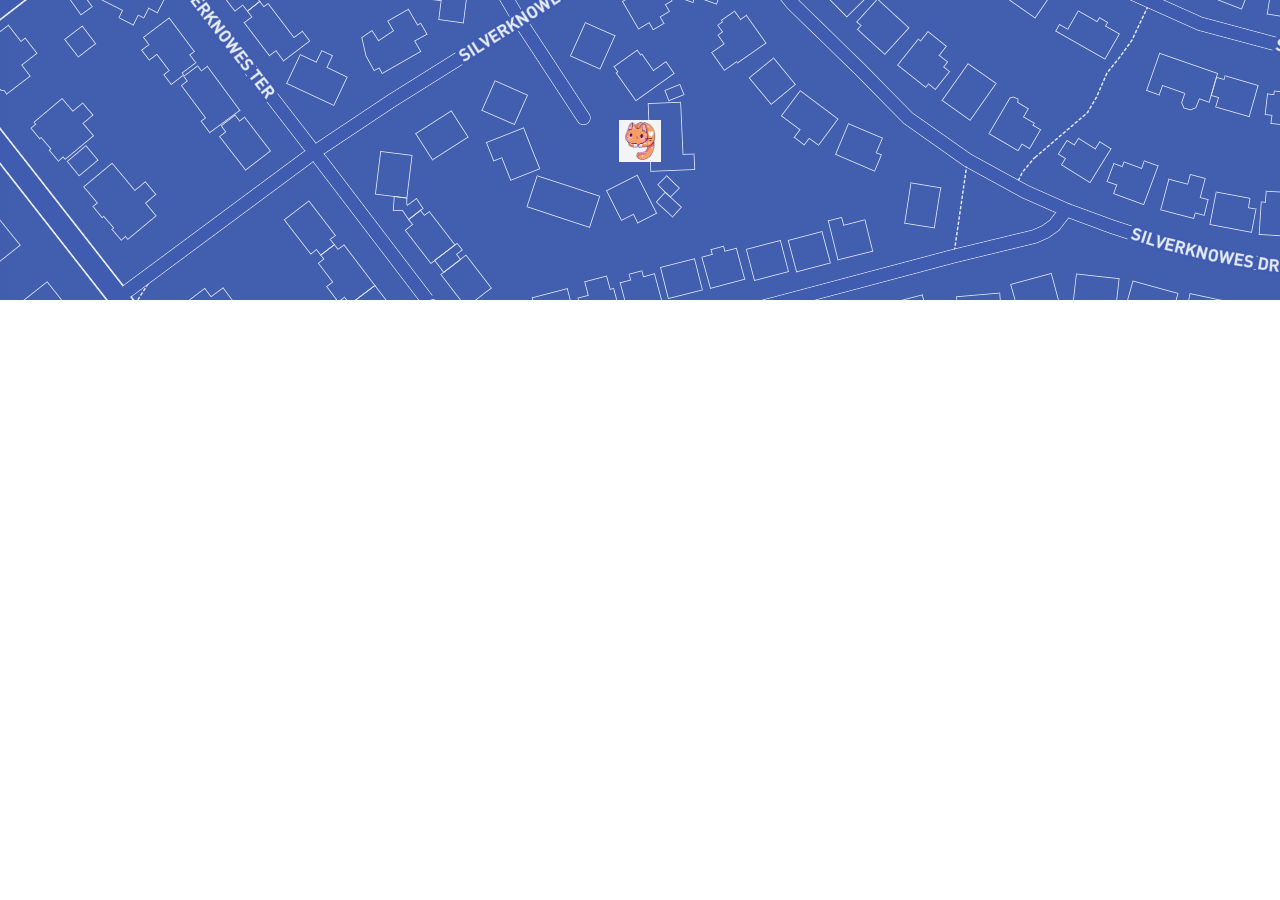
==== index.html @ c5d9750a "very first cut" ====
<!DOCTYPE html>
<html>
<head>
<style>
html, body {
  margin: 0; padding: 0;
}
.hero-bkg-animated {
  background: gray url(DMainsBig.png) repeat 0 0;
  width: 100%;
  margin: 0;
  text-align: center;
  height: 300px;
  padding-top: 120px;
  box-sizing: border-box;
  -webkit-animation: slide 5s linear infinite;
}

.hero-bkg-animated h1 {
  font-family: sans-serif;
}

@-webkit-keyframes slide {
    from { background-position: 0 0; }
    to { background-position: -400px 0; }
}</style>
</head>
<body>
<div class="hero-bkg-animated">
<img src="cat.jpg" alt="CAAT" height="42" width="42">
</div>

</body>
</html>
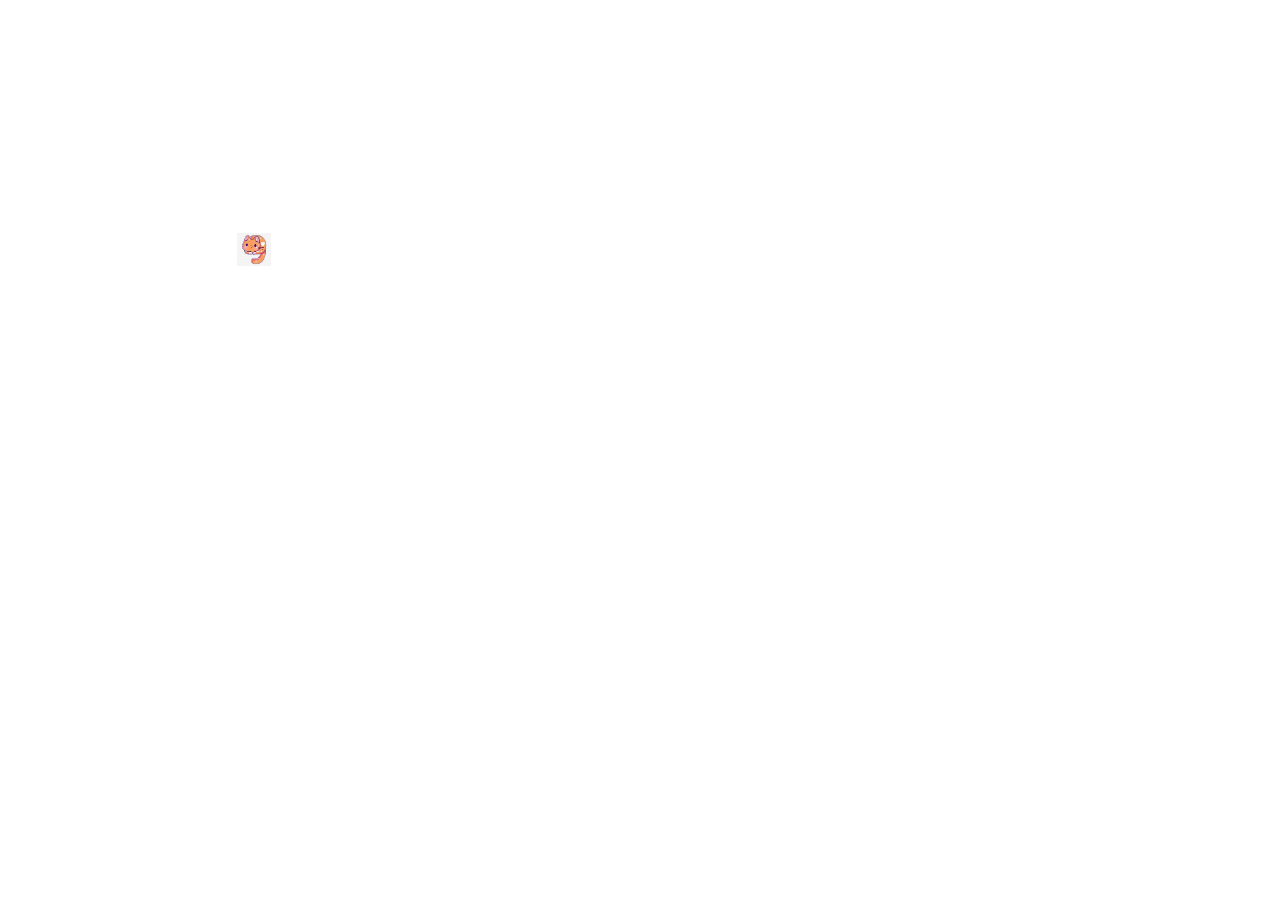
==== commit a4ee83a8: "reorg" ====
--- a/index.html
+++ b/index.html
@@ -1,35 +1,23 @@
-<!DOCTYPE html>
-<html>
-<head>
-<style>
-html, body {
-  margin: 0; padding: 0;
-}
-.hero-bkg-animated {
-  background: gray url(DMainsBig.png) repeat 0 0;
-  width: 100%;
-  margin: 0;
-  text-align: center;
-  height: 300px;
-  padding-top: 120px;
-  box-sizing: border-box;
-  -webkit-animation: slide 5s linear infinite;
-}
+<html class="no-js">
+    <head>
+        <title>CAAT Attack</title>
+        <meta charset="UTF-8">
+        <meta name="viewport" content="width=device-width, initial-scale=1, maximum-scale=1, minimum-scale=1" />
+        <link rel="stylesheet" type="text/css" href="caat-attack.css" />
+        <script src="https://cdnjs.cloudflare.com/ajax/libs/gsap/1.18.2/TweenLite.min.js"></script>
+        <script src="https://cdnjs.cloudflare.com/ajax/libs/gsap/1.18.2/plugins/CSSPlugin.min.js"></script>
+        <script src="http://cdnjs.cloudflare.com/ajax/libs/gsap/1.18.0/TweenMax.min.js"></script>
+ </head>
 
-.hero-bkg-animated h1 {
-  font-family: sans-serif;
-}
+    <body onload='loadedHandler()'>
+    <body>
+        <div class="catImg">&nbsp;</div>
+        <div id='mainContainer'>
+            <div id="slideContent"/>
+            <div id="endFrame" class="fullImage"/>
+			
+        </div>
 
-@-webkit-keyframes slide {
-    from { background-position: 0 0; }
-    to { background-position: -400px 0; }
-}</style>
-</head>
-<body>
-<div class="hero-bkg-animated">
-<img src="cat.jpg" alt="CAAT" height="42" width="42">
-</div>
-
-</body>
-</html>
-
+        <script type='text/javascript' src='caat-attack.js'></script>
+    </body>
+</html>--- a/caat-attack.css
+++ b/caat-attack.css
@@ -0,0 +1,53 @@
+*{
+    position: absolute;
+    font-family: arial;
+    background-repeat: no-repeat;
+}
+body{
+    margin: 00px;
+    overflow:hidden;
+    /*background-color:white;*/
+}
+#mainContainer{
+    background-color: white;
+    overflow: hidden;
+    visibility:hidden;
+    width:500px;
+    height:500px;
+    box-sizing: border-box;
+    -moz-box-sizing: border-box;
+    -webkit-box-sizing: border-box;
+    border: 1px solid #c6c6c6;
+}
+.hidden{
+    opacity:0;
+    visibility:hidden;
+}
+.fullImage{
+    background-size: 300px 600px;
+    width:2836px;
+    height:2000px;
+    top:-1px;
+    left:-1px;
+    opacity:0;
+    visibility:hidden;
+    z-index:1;
+}
+
+#slideContent{background-image:url("DMainsBig.png");
+    width: 2836px;
+    height:2000px;
+    bottom: 0px;
+
+    z-index: 11;
+}
+
+div.catImg{background-image:url("cat.png");
+    width: 227px;
+    height: 222px;
+    bottom: -455px;
+    left: 237px;
+    background-size: 15% 15%;
+    /*background: rgba(0,0,0,0.2);*/
+    z-index: 10;
+}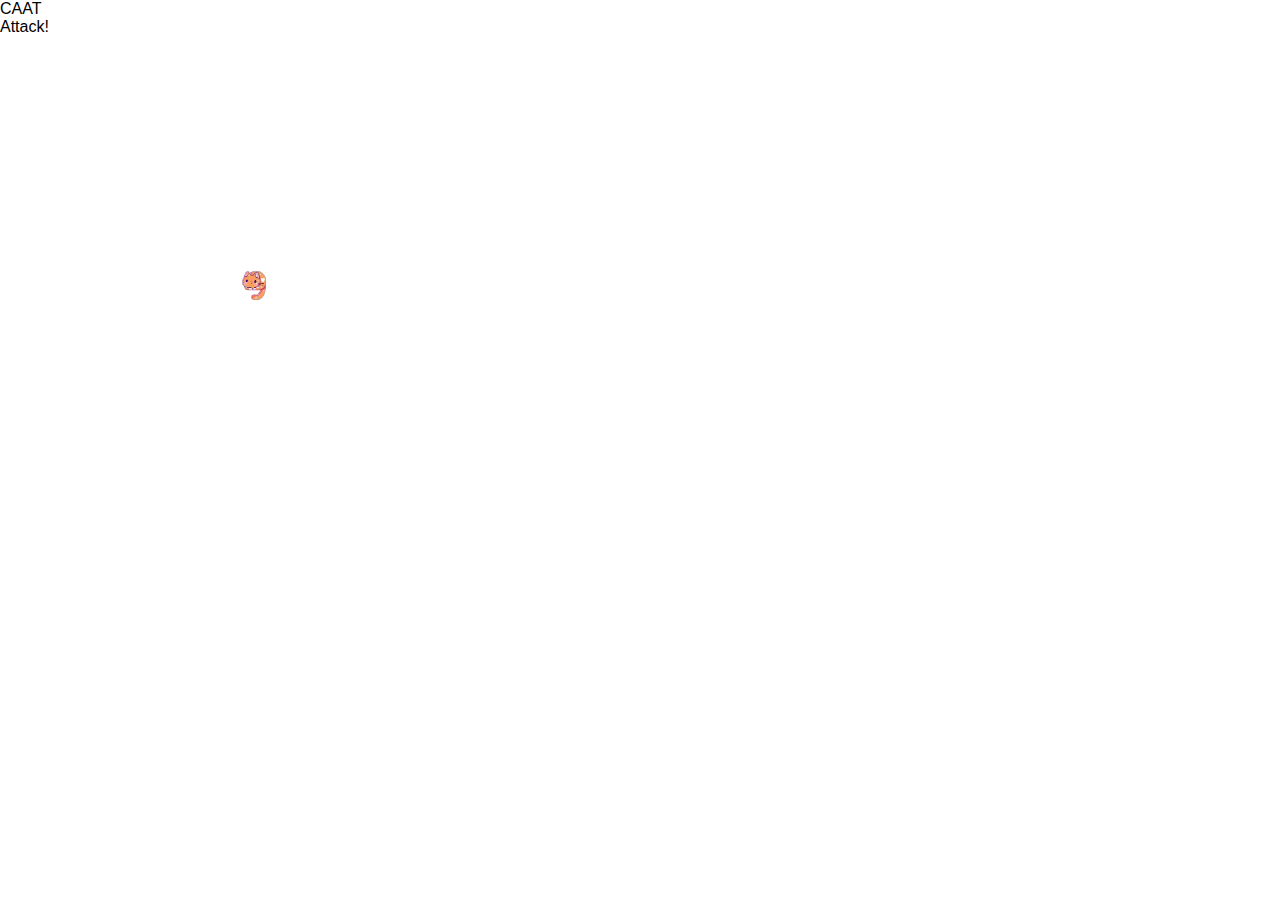
==== commit ff7089cf: "tidy ups" ====
--- a/index.html
+++ b/index.html
@@ -10,14 +10,16 @@
  </head>
 
     <body onload='loadedHandler()'>
-    <body>
-        <div class="catImg">&nbsp;</div>
+        CAAT Attack!
+        <div id="catImg">&nbsp;</div>
+        <div id="hazardContainer">
+            <div id="hazardImg"></div>
+            <div id="hazardText"></div>
+        </div>
         <div id='mainContainer'>
             <div id="slideContent"/>
             <div id="endFrame" class="fullImage"/>
-			
         </div>
-
         <script type='text/javascript' src='caat-attack.js'></script>
     </body>
 </html>--- a/caat-attack.css
+++ b/caat-attack.css
@@ -6,7 +6,7 @@
 body{
     margin: 00px;
     overflow:hidden;
-    /*background-color:white;*/
+    background-color:white;
 }
 #mainContainer{
     background-color: white;
@@ -37,17 +37,41 @@
 #slideContent{background-image:url("DMainsBig.png");
     width: 2836px;
     height:2000px;
-    bottom: 0px;
-
+    bottom: 1px;
     z-index: 11;
 }
 
-div.catImg{background-image:url("cat.png");
+#hazardContainer{
+    position: relative
+    opacity:0;
+    bottom: -235px;
+    left: 287px;
+    visibility:hidden;
+}
+
+#hazardText{
+    background-color: black;
+    opacity:0.5;
+    color: white;
+    padding-left: 40px;
+    padding-top: 10px;
+    padding-bottom: 10px;
+    padding-right: 20px;
+    z-index: 11;
+}
+
+#hazardImg{background-image:url("Exclaim.png");
+    width: 227px;
+    height:222px;
+    background-size: 15% 15%;
+    z-index: 12;
+}
+
+#catImg{background-image:url("cat.png");
     width: 227px;
     height: 222px;
     bottom: -455px;
     left: 237px;
     background-size: 15% 15%;
-    /*background: rgba(0,0,0,0.2);*/
     z-index: 10;
 }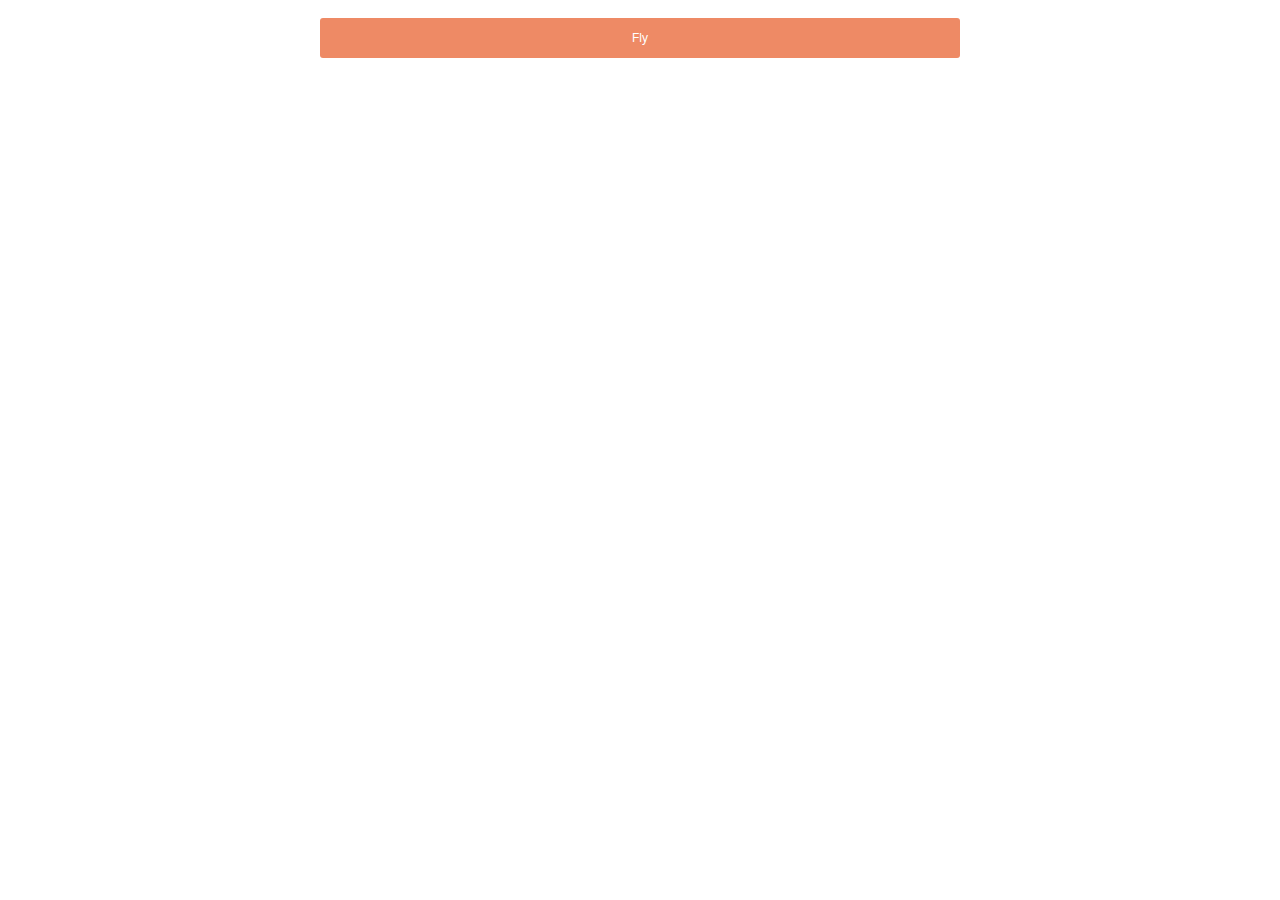
==== commit 072da6a3: "tidy up" ====
--- a/index.html
+++ b/index.html
@@ -1,25 +1,36 @@
-<html class="no-js">
-    <head>
-        <title>CAAT Attack</title>
-        <meta charset="UTF-8">
-        <meta name="viewport" content="width=device-width, initial-scale=1, maximum-scale=1, minimum-scale=1" />
-        <link rel="stylesheet" type="text/css" href="caat-attack.css" />
-        <script src="https://cdnjs.cloudflare.com/ajax/libs/gsap/1.18.2/TweenLite.min.js"></script>
-        <script src="https://cdnjs.cloudflare.com/ajax/libs/gsap/1.18.2/plugins/CSSPlugin.min.js"></script>
-        <script src="http://cdnjs.cloudflare.com/ajax/libs/gsap/1.18.0/TweenMax.min.js"></script>
- </head>
-
-    <body onload='loadedHandler()'>
-        CAAT Attack!
-        <div id="catImg">&nbsp;</div>
-        <div id="hazardContainer">
-            <div id="hazardImg"></div>
-            <div id="hazardText"></div>
-        </div>
-        <div id='mainContainer'>
-            <div id="slideContent"/>
-            <div id="endFrame" class="fullImage"/>
-        </div>
-        <script type='text/javascript' src='caat-attack.js'></script>
-    </body>
+<!DOCTYPE html>
+<html>
+<head>
+    <meta charset="utf-8" />
+    <title>CAAT Attack</title>
+    <meta name="viewport" content="initial-scale=1,maximum-scale=1,user-scalable=no" />
+    <script src="https://api.mapbox.com/mapbox-gl-js/v1.6.1/mapbox-gl.js"></script>
+    <link href="https://api.mapbox.com/mapbox-gl-js/v1.6.1/mapbox-gl.css" rel="stylesheet" />
+    <style>
+	        body { margin: 0; padding: 0; }
+	        #map { position: absolute; top: 0; bottom: 0; width: 100%; }
+    </style>
+</head>
+<body>
+    <style>
+        #fly {
+            display: block;
+            position: relative;
+            margin: 0px auto;
+            width: 50%;
+            height: 40px;
+            padding: 10px;
+            border: none;
+            border-radius: 3px;
+            font-size: 12px;
+            text-align: center;
+            color: #fff;
+            background: #ee8a65;
+        }
+    </style>
+    <div id="map"></div>
+    <br />
+    <button id="fly">Fly</button>
+    <script type='text/javascript' src='caat-attack.js'></script>
+</body>
 </html>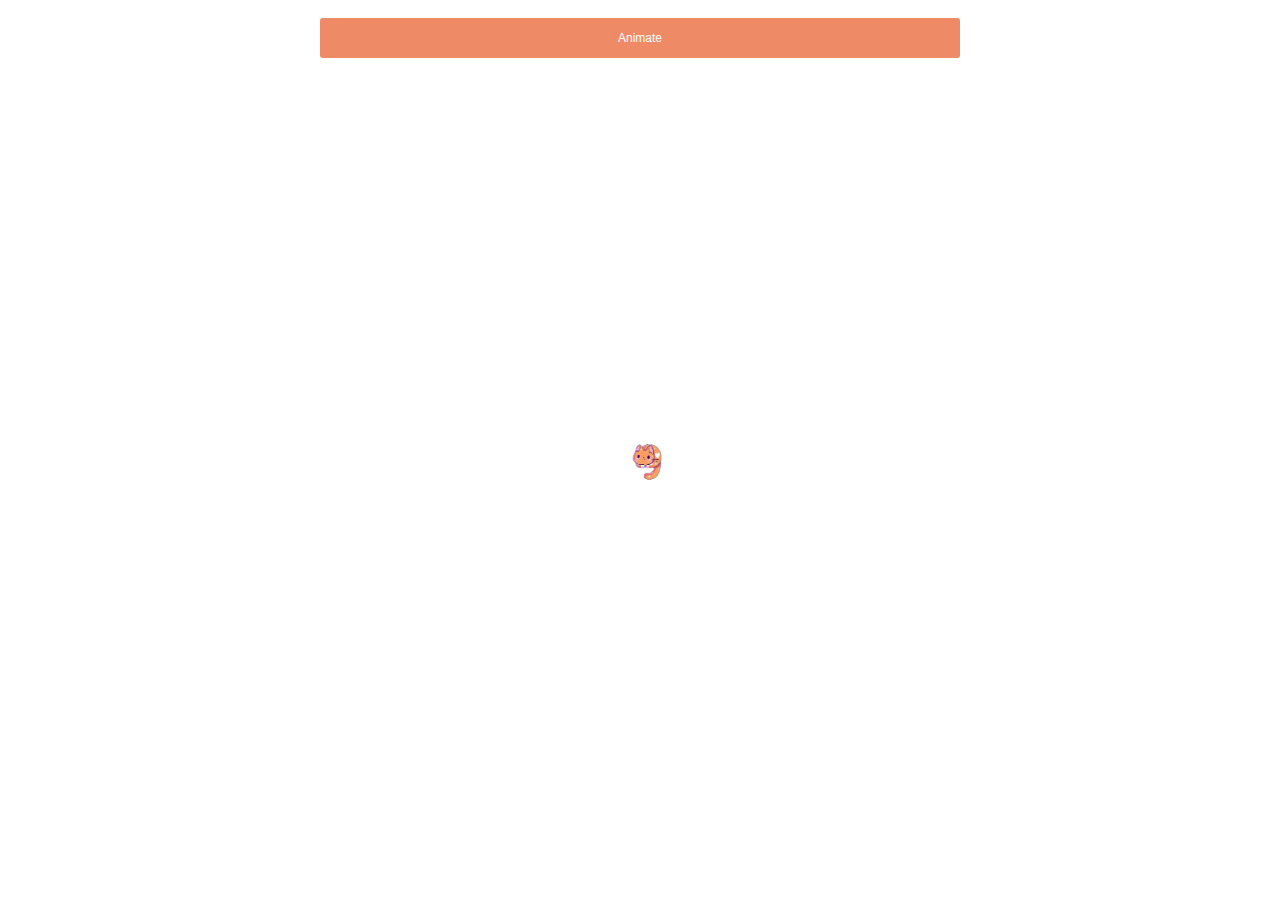
==== commit ebe598c3: "Fixups" ====
--- a/index.html
+++ b/index.html
@@ -6,31 +6,17 @@
     <meta name="viewport" content="initial-scale=1,maximum-scale=1,user-scalable=no" />
     <script src="https://api.mapbox.com/mapbox-gl-js/v1.6.1/mapbox-gl.js"></script>
     <link href="https://api.mapbox.com/mapbox-gl-js/v1.6.1/mapbox-gl.css" rel="stylesheet" />
+    <link rel="stylesheet" type="text/css" href="caat-attack.css" />
     <style>
 	        body { margin: 0; padding: 0; }
 	        #map { position: absolute; top: 0; bottom: 0; width: 100%; }
     </style>
 </head>
 <body>
-    <style>
-        #fly {
-            display: block;
-            position: relative;
-            margin: 0px auto;
-            width: 50%;
-            height: 40px;
-            padding: 10px;
-            border: none;
-            border-radius: 3px;
-            font-size: 12px;
-            text-align: center;
-            color: #fff;
-            background: #ee8a65;
-        }
-    </style>
     <div id="map"></div>
     <br />
-    <button id="fly">Fly</button>
+    <button id="animate">Animate</button>
+    <div id="catImg"></div>
     <script type='text/javascript' src='caat-attack.js'></script>
 </body>
 </html>--- a/caat-attack.css
+++ b/caat-attack.css
@@ -0,0 +1,24 @@
+#animate {
+    display: block;
+    position: relative;
+    margin: 0px auto;
+    width: 50%;
+    height: 40px;
+    padding: 10px;
+    border: none;
+    border-radius: 3px;
+    font-size: 12px;
+    text-align: center;
+    color: #fff;
+    background: #ee8a65;
+}
+
+#catImg{background-image:url("cat.png");
+    display: block;
+    position: relative;
+    width: 40px;
+    height: 40px;
+    margin-left: 49%;
+    margin-top: 30%;
+    background-size: 100% 100%;
+}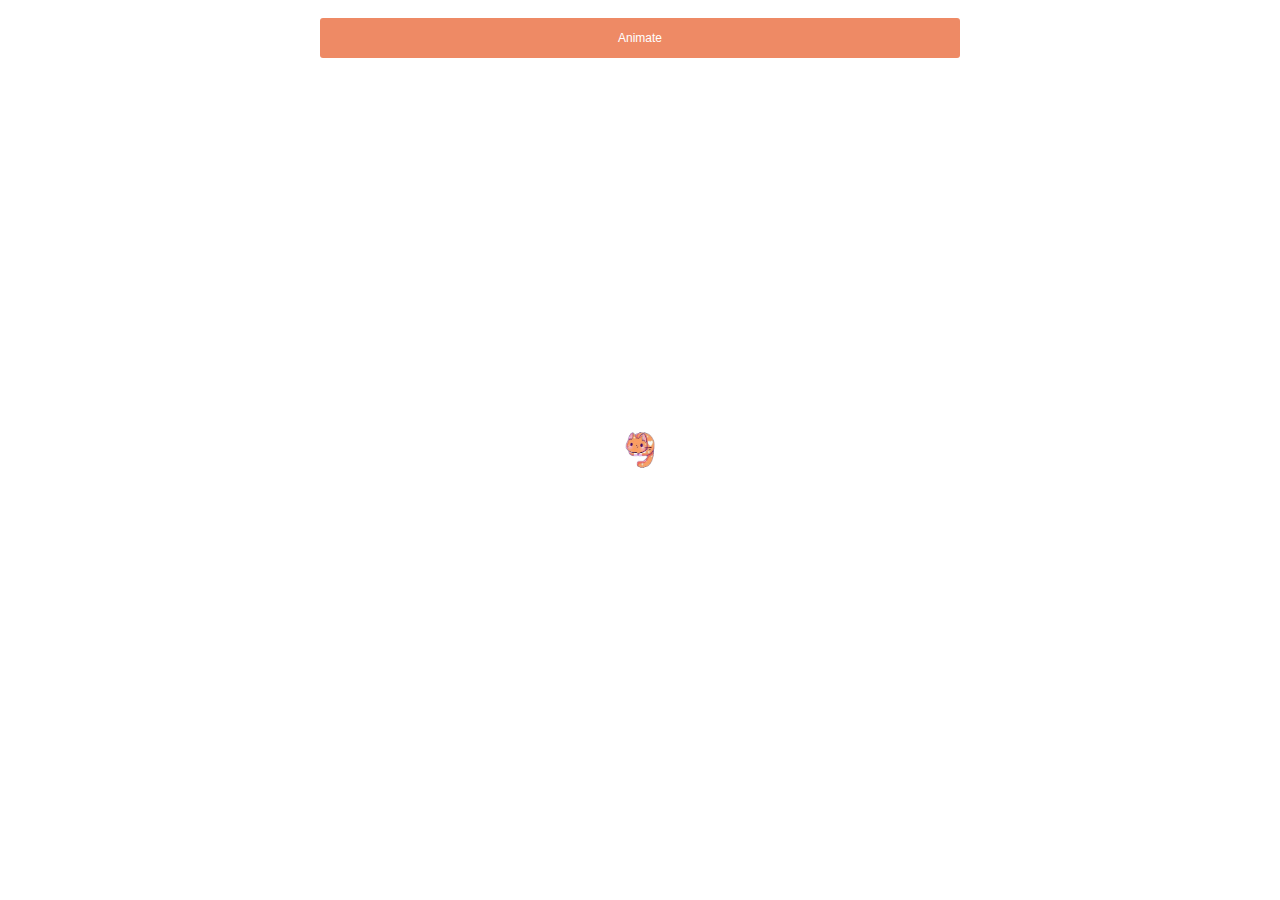
==== commit 4df87c83: "Layout improvements" ====
--- a/index.html
+++ b/index.html
@@ -7,16 +7,14 @@
     <script src="https://api.mapbox.com/mapbox-gl-js/v1.6.1/mapbox-gl.js"></script>
     <link href="https://api.mapbox.com/mapbox-gl-js/v1.6.1/mapbox-gl.css" rel="stylesheet" />
     <link rel="stylesheet" type="text/css" href="caat-attack.css" />
-    <style>
-	        body { margin: 0; padding: 0; }
-	        #map { position: absolute; top: 0; bottom: 0; width: 100%; }
-    </style>
 </head>
 <body>
     <div id="map"></div>
     <br />
     <button id="animate">Animate</button>
-    <div id="catImg"></div>
+    <div id="catParent"/>
+        <div id="catImg"></div>
+    </div>
     <script type='text/javascript' src='caat-attack.js'></script>
 </body>
 </html>--- a/caat-attack.css
+++ b/caat-attack.css
@@ -1,3 +1,17 @@
+
+body {
+    margin: 0;
+    padding: 0;
+}
+
+#map {
+    position: absolute;
+    top: 0;
+    bottom: 0;
+    width: 100%;
+    z-index: 1;
+}
+
 #animate {
     display: block;
     position: relative;
@@ -11,14 +25,23 @@
     text-align: center;
     color: #fff;
     background: #ee8a65;
+    z-index: 1;
+}
+
+#catParent{
+    position: absolute;
+    top: 0;
+    bottom: 0;
+    display: flex;
+    width: 100vw;
+    height: 100vh;
 }
 
 #catImg{background-image:url("cat.png");
-    display: block;
     position: relative;
     width: 40px;
     height: 40px;
-    margin-left: 49%;
-    margin-top: 30%;
+    margin: auto auto;
     background-size: 100% 100%;
+    z-index: 1;
 }